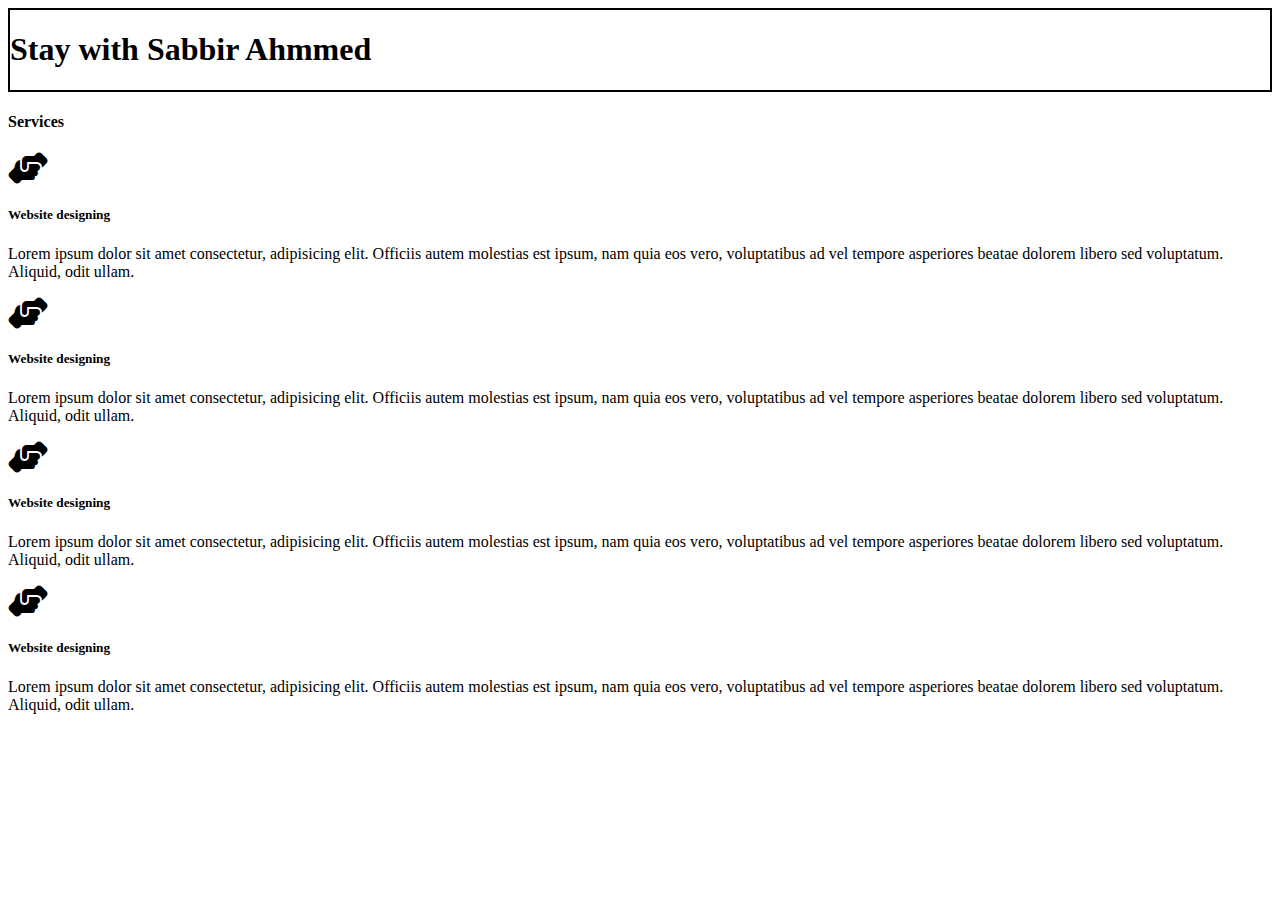
==== index.html @ c7342fb7 "first commit" ====
<html lang="en">
<head>
    <meta charset="UTF-8">
    <meta name="viewport" content="width=device-width, initial-scale=1.0">
    <title>Document</title>
    <link href="https://cdn.jsdelivr.net/npm/bootstrap@5.0.2/dist/css/bootstrap.min.css" rel="stylesheet" integrity="sha384-EVSTQN3/azprG1Anm3QDgpJLIm9Nao0Yz1ztcQTwFspd3yD65VohhpuuCOmLASjC" crossorigin="anonymous">
    <link rel="stylesheet" href="https://cdnjs.cloudflare.com/ajax/libs/font-awesome/6.4.2/css/all.min.css">
    <style>
        .container{
            border: 2px solid black;
        }
    </style>
</head>
<body>
    <header>
        <div class="container bg-success text-center py-2 py-lg-2 text-white rounded">
            <h1>Stay with Sabbir Ahmmed</h1>
        </div>
    </header>
    <main>
        <div class="main-part m-3 m-lg-5 bg-secondary text-white">
            <div class="services text-center p-3 p-md-4 text-uppercase font-weight-bold border-bottom">
                <h4>Services</h4>
            </div>
            <div class="row text-center text-md-center m-2 m-md-4">
                <div class="col-lg-3">
                    <i class="bg-success fa-2x p-2 p-lg-2 rounded-circle text-white fa-solid fa-handshake-angle"></i>
                    <h5 class="text-uppercase font-weight-bold m-2 m-md-3">Website designing</h5>
                    <p class="small">Lorem ipsum dolor sit amet consectetur, adipisicing elit. Officiis autem molestias est ipsum, nam quia eos vero, voluptatibus ad vel tempore asperiores beatae dolorem libero sed voluptatum. Aliquid, odit ullam.</p>
                </div>
                <div class="col-lg-3">
                    <i class="bg-success fa-2x p-2 p-lg-2 rounded-circle text-white fa-solid fa-handshake-angle"></i>
                    <h5 class="text-uppercase font-weight-bold m-2 m-md-3">Website designing</h5>
                    <p class="small">Lorem ipsum dolor sit amet consectetur, adipisicing elit. Officiis autem molestias est ipsum, nam quia eos vero, voluptatibus ad vel tempore asperiores beatae dolorem libero sed voluptatum. Aliquid, odit ullam.</p>
                </div>
                <div class="col-lg-3">
                    <i class="bg-success fa-2x p-2 p-lg-2 rounded-circle text-white fa-solid fa-handshake-angle"></i>
                    <h5 class="text-uppercase font-weight-bold m-2 m-md-3">Website designing</h5>
                    <p class="small">Lorem ipsum dolor sit amet consectetur, adipisicing elit. Officiis autem molestias est ipsum, nam quia eos vero, voluptatibus ad vel tempore asperiores beatae dolorem libero sed voluptatum. Aliquid, odit ullam.</p>
                </div>
                <div class="col-lg-3">
                    <i class="bg-success fa-2x p-2 p-lg-2 rounded-circle text-white fa-solid fa-handshake-angle"></i>
                    <h5 class="text-uppercase font-weight-bold m-2 m-md-3">Website designing</h5>
                    <p class="small">Lorem ipsum dolor sit amet consectetur, adipisicing elit. Officiis autem molestias est ipsum, nam quia eos vero, voluptatibus ad vel tempore asperiores beatae dolorem libero sed voluptatum. Aliquid, odit ullam.</p>
                </div>
            </div>
        </div>
    </main>

    <script src="https://cdn.jsdelivr.net/npm/bootstrap@5.0.2/dist/js/bootstrap.bundle.min.js" integrity="sha384-MrcW6ZMFYlzcLA8Nl+NtUVF0sA7MsXsP1UyJoMp4YLEuNSfAP+JcXn/tWtIaxVXM" crossorigin="anonymous"></script>
    <script src="https://cdn.jsdelivr.net/npm/@popperjs/core@2.9.2/dist/umd/popper.min.js" integrity="sha384-IQsoLXl5PILFhosVNubq5LC7Qb9DXgDA9i+tQ8Zj3iwWAwPtgFTxbJ8NT4GN1R8p" crossorigin="anonymous"></script>
<script src="https://cdn.jsdelivr.net/npm/bootstrap@5.0.2/dist/js/bootstrap.min.js" integrity="sha384-cVKIPhGWiC2Al4u+LWgxfKTRIcfu0JTxR+EQDz/bgldoEyl4H0zUF0QKbrJ0EcQF" crossorigin="anonymous"></script>
</body>
</html>
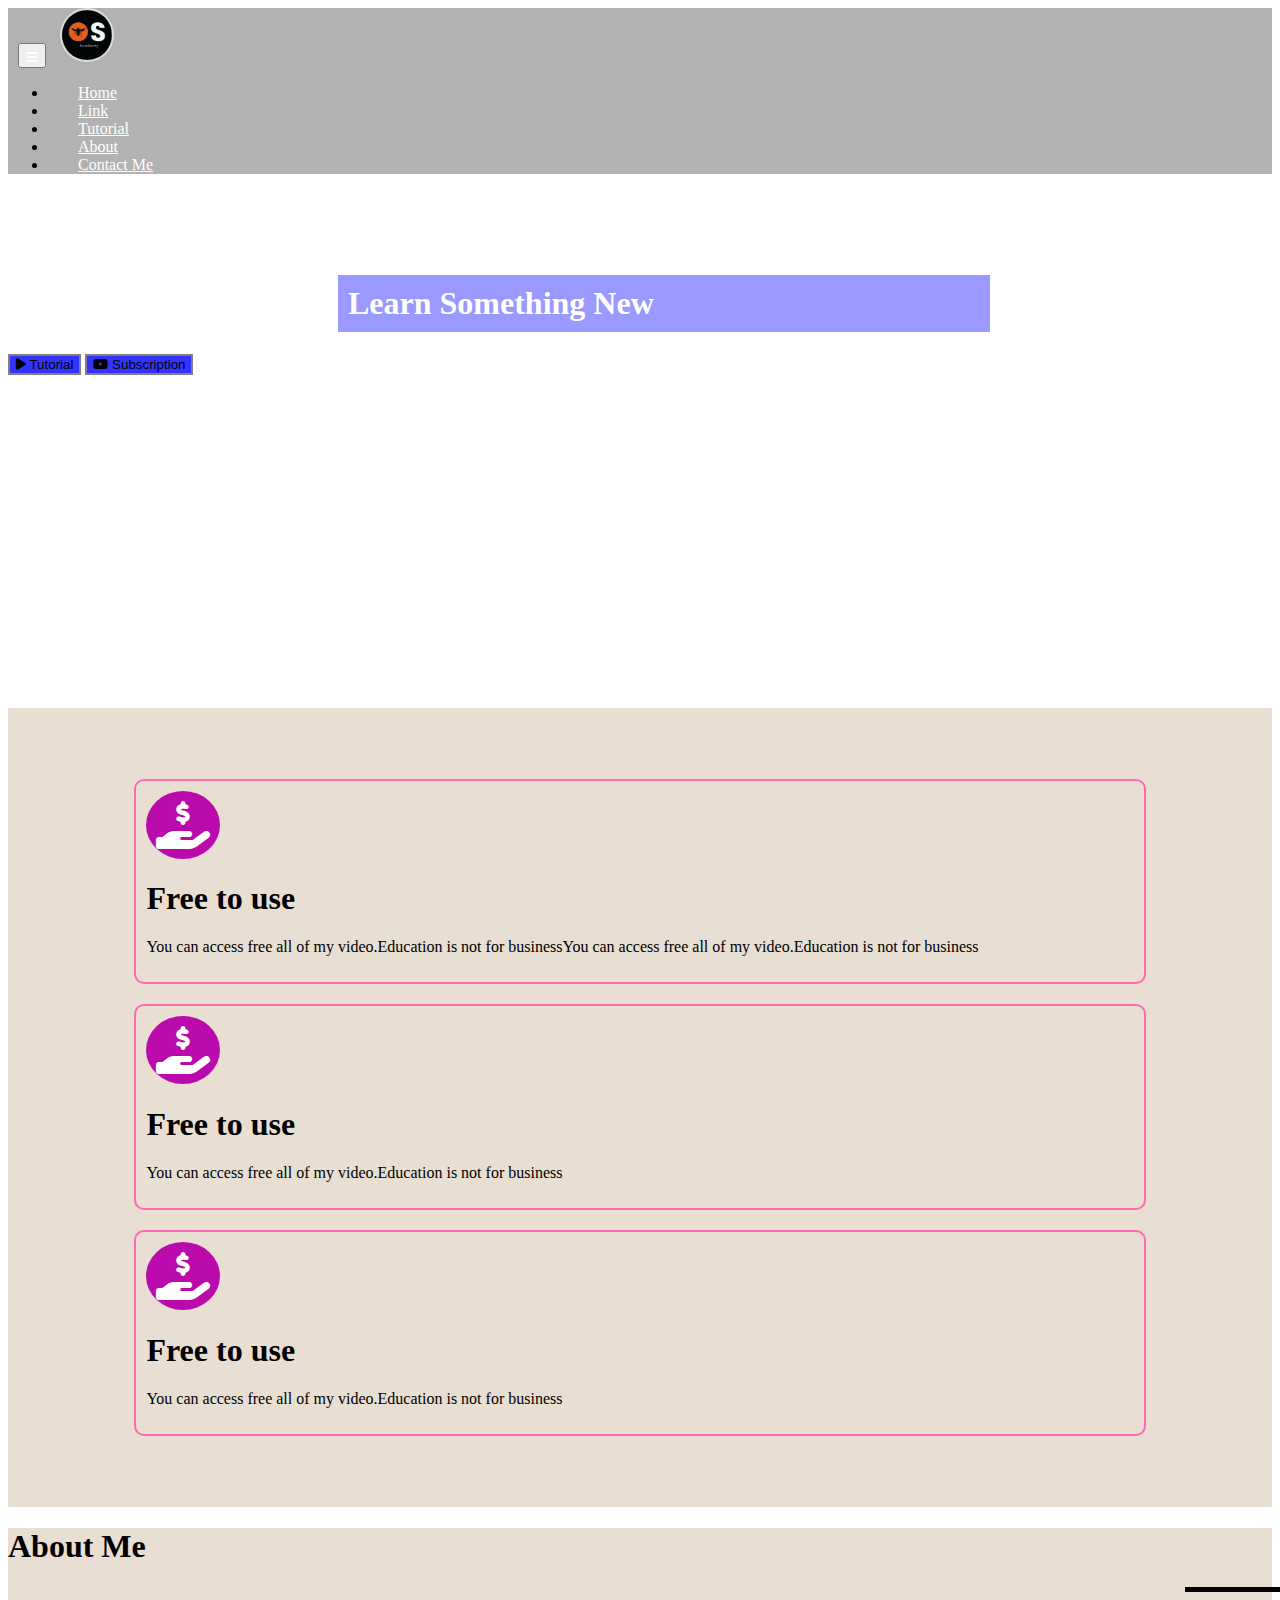
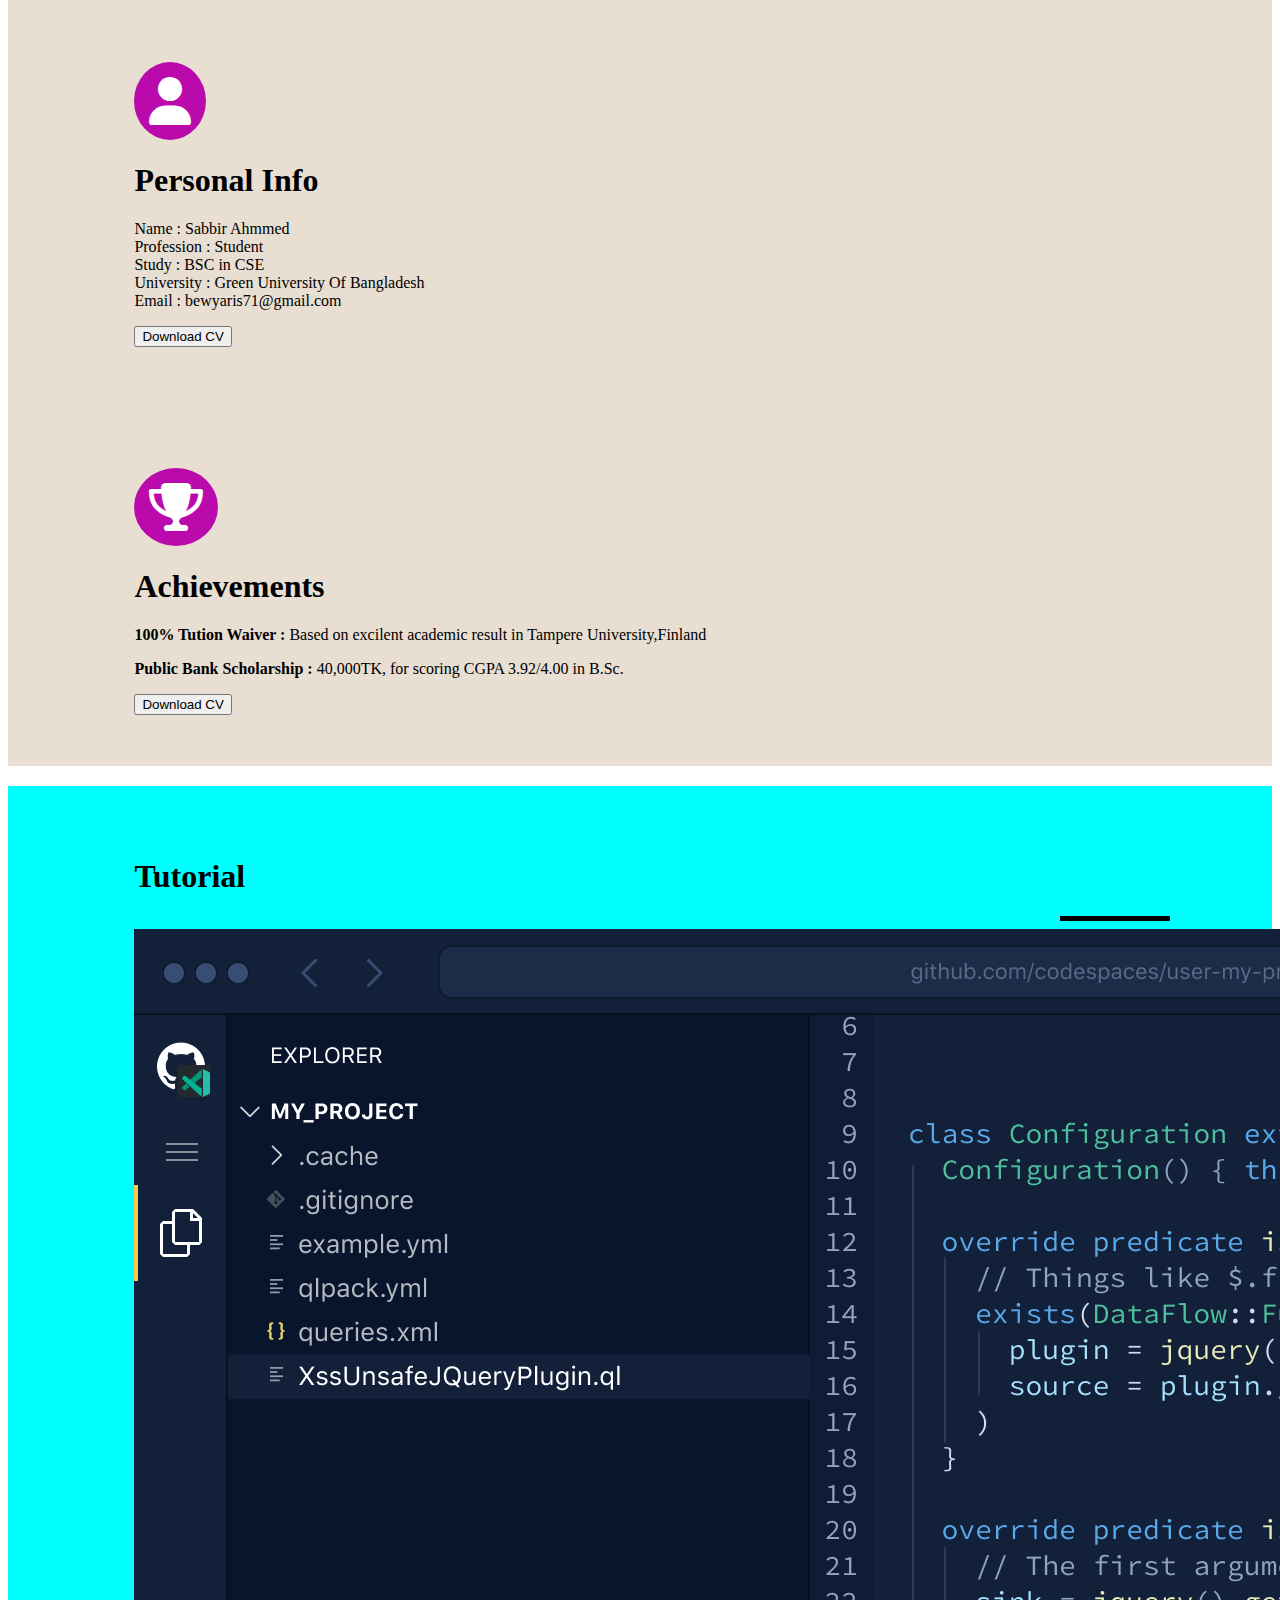
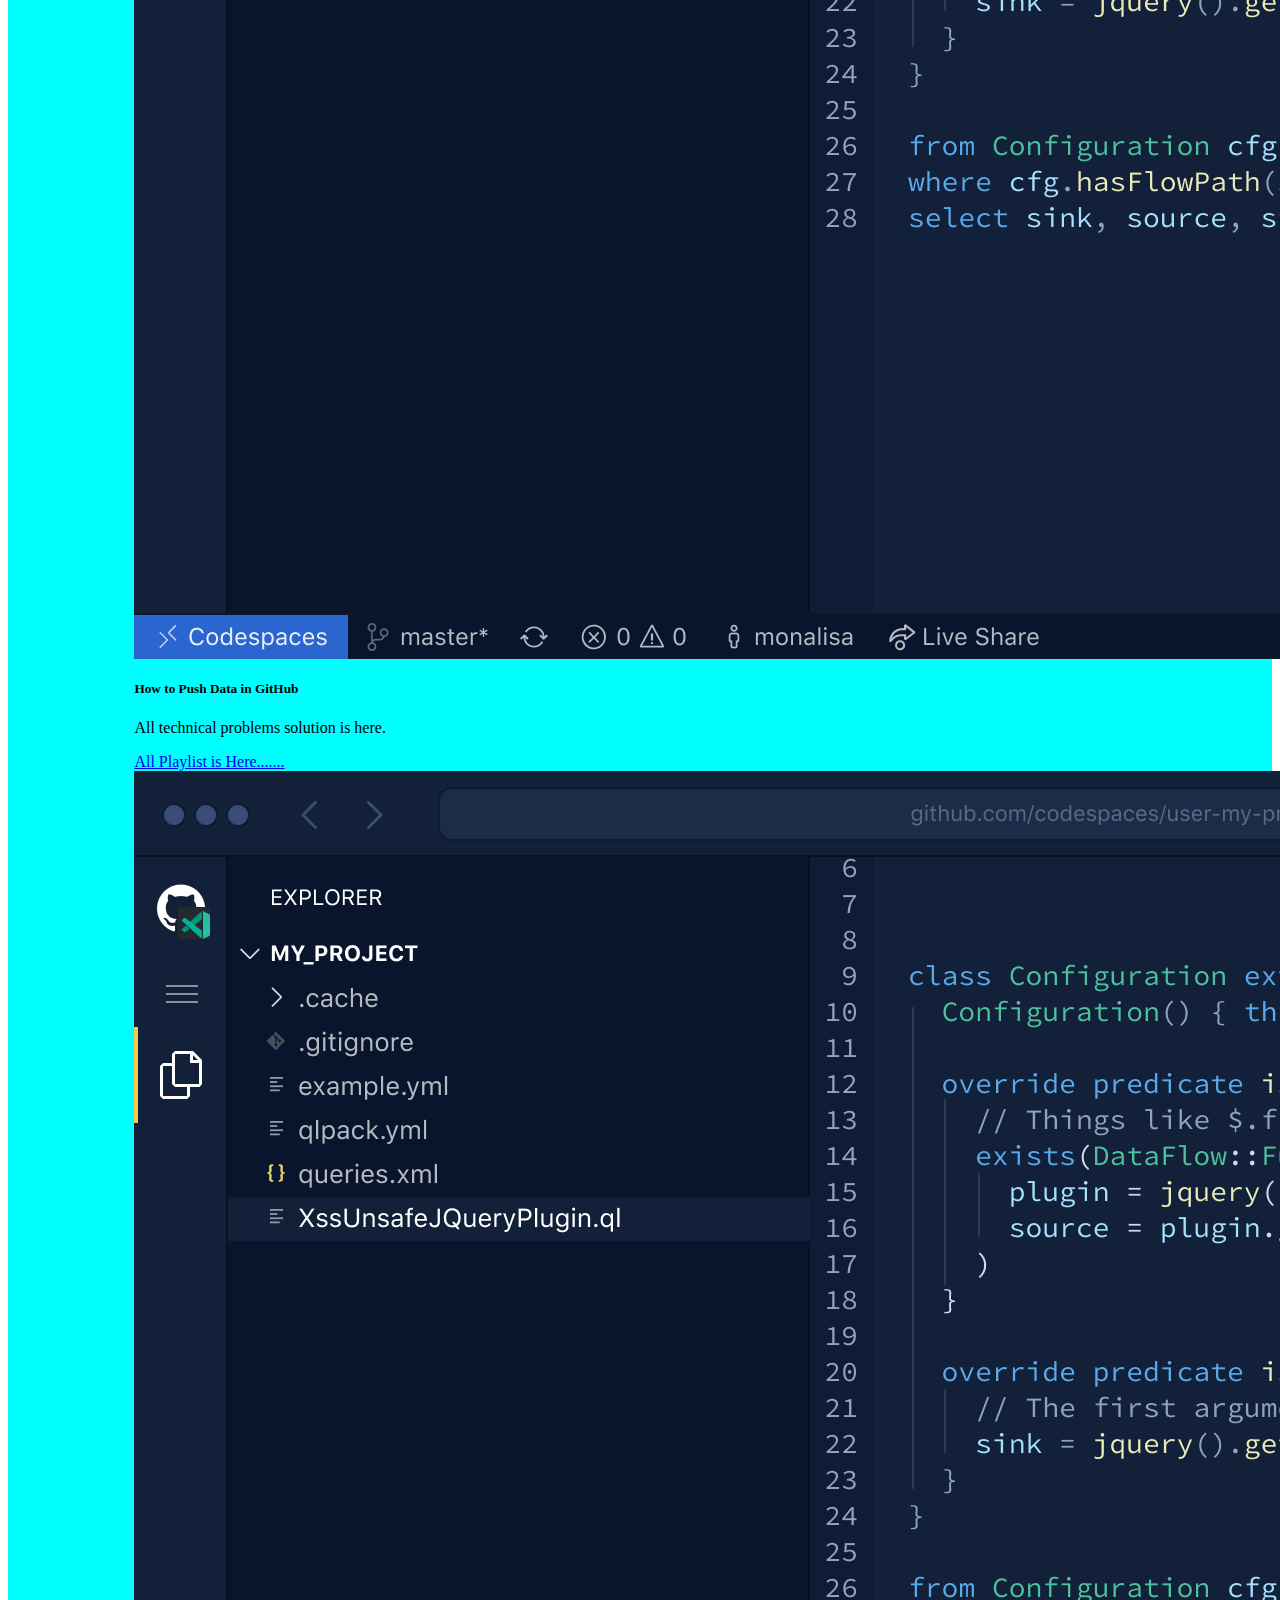
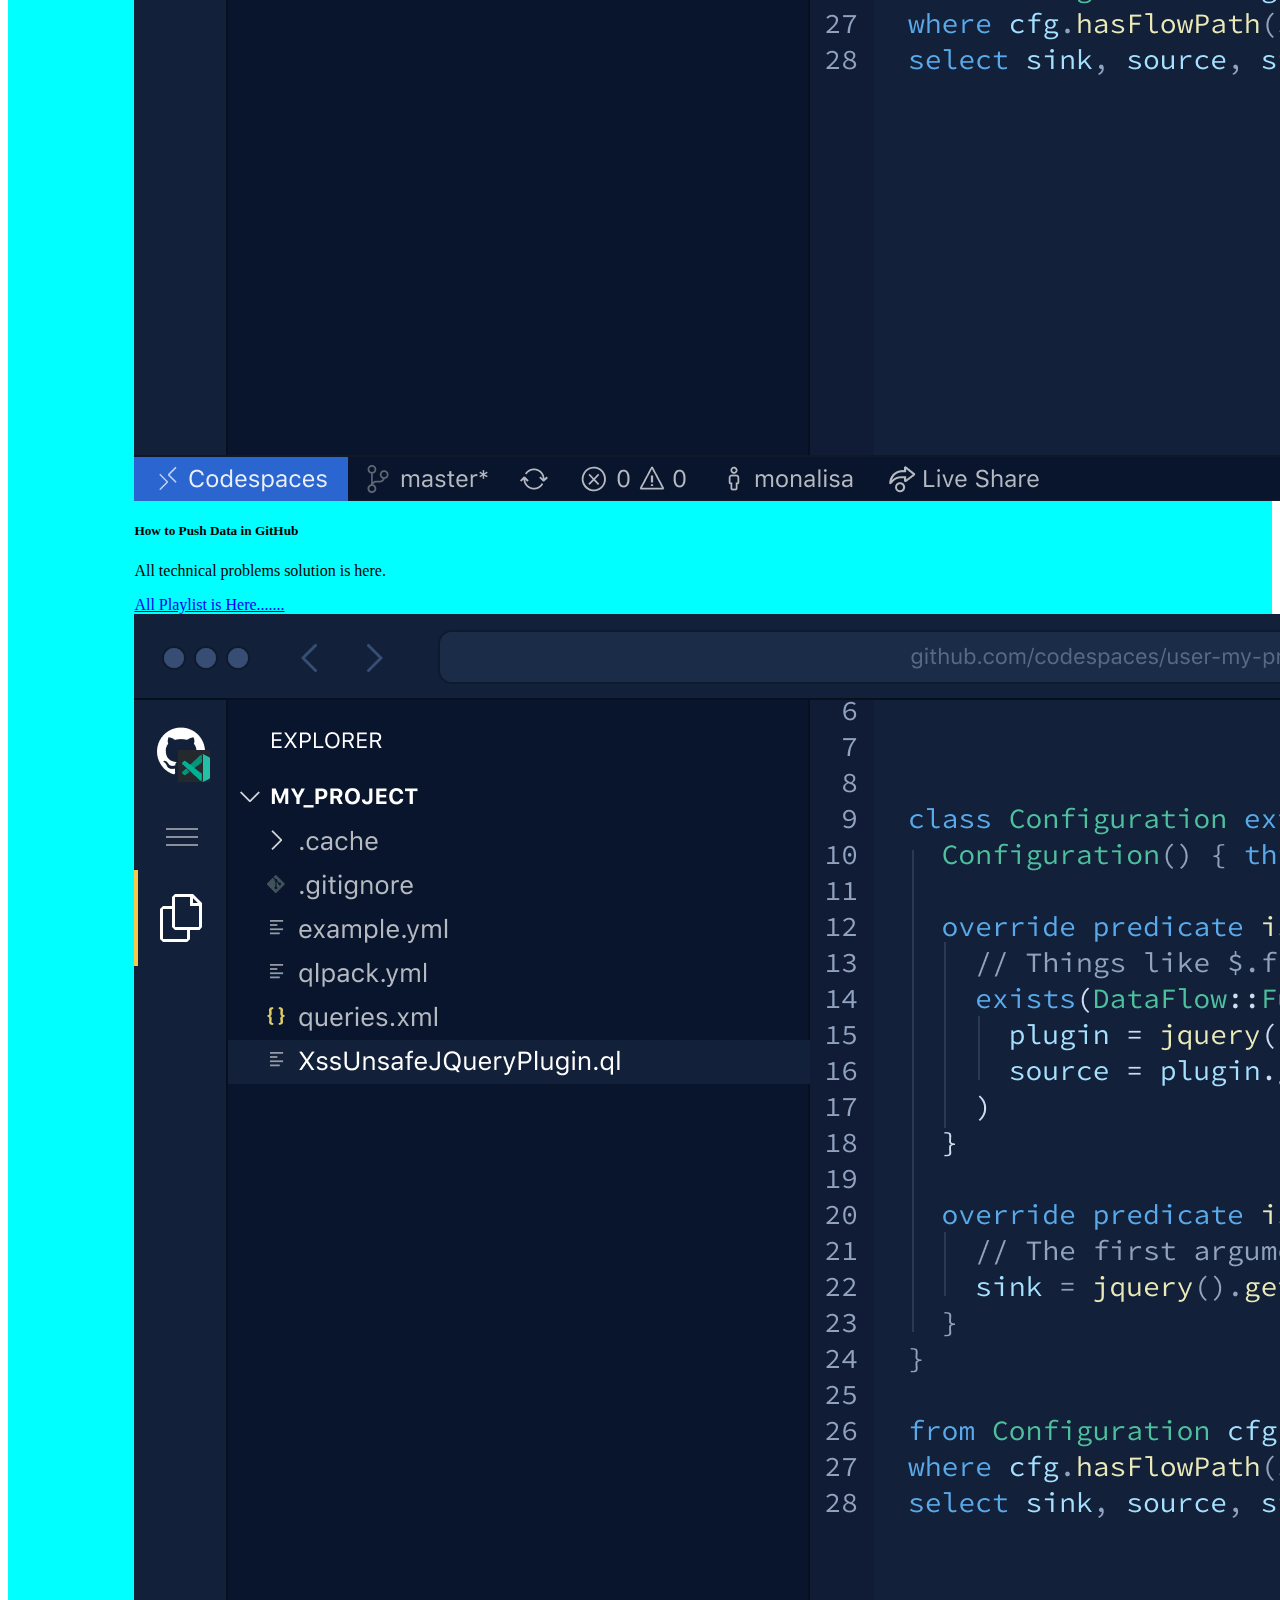
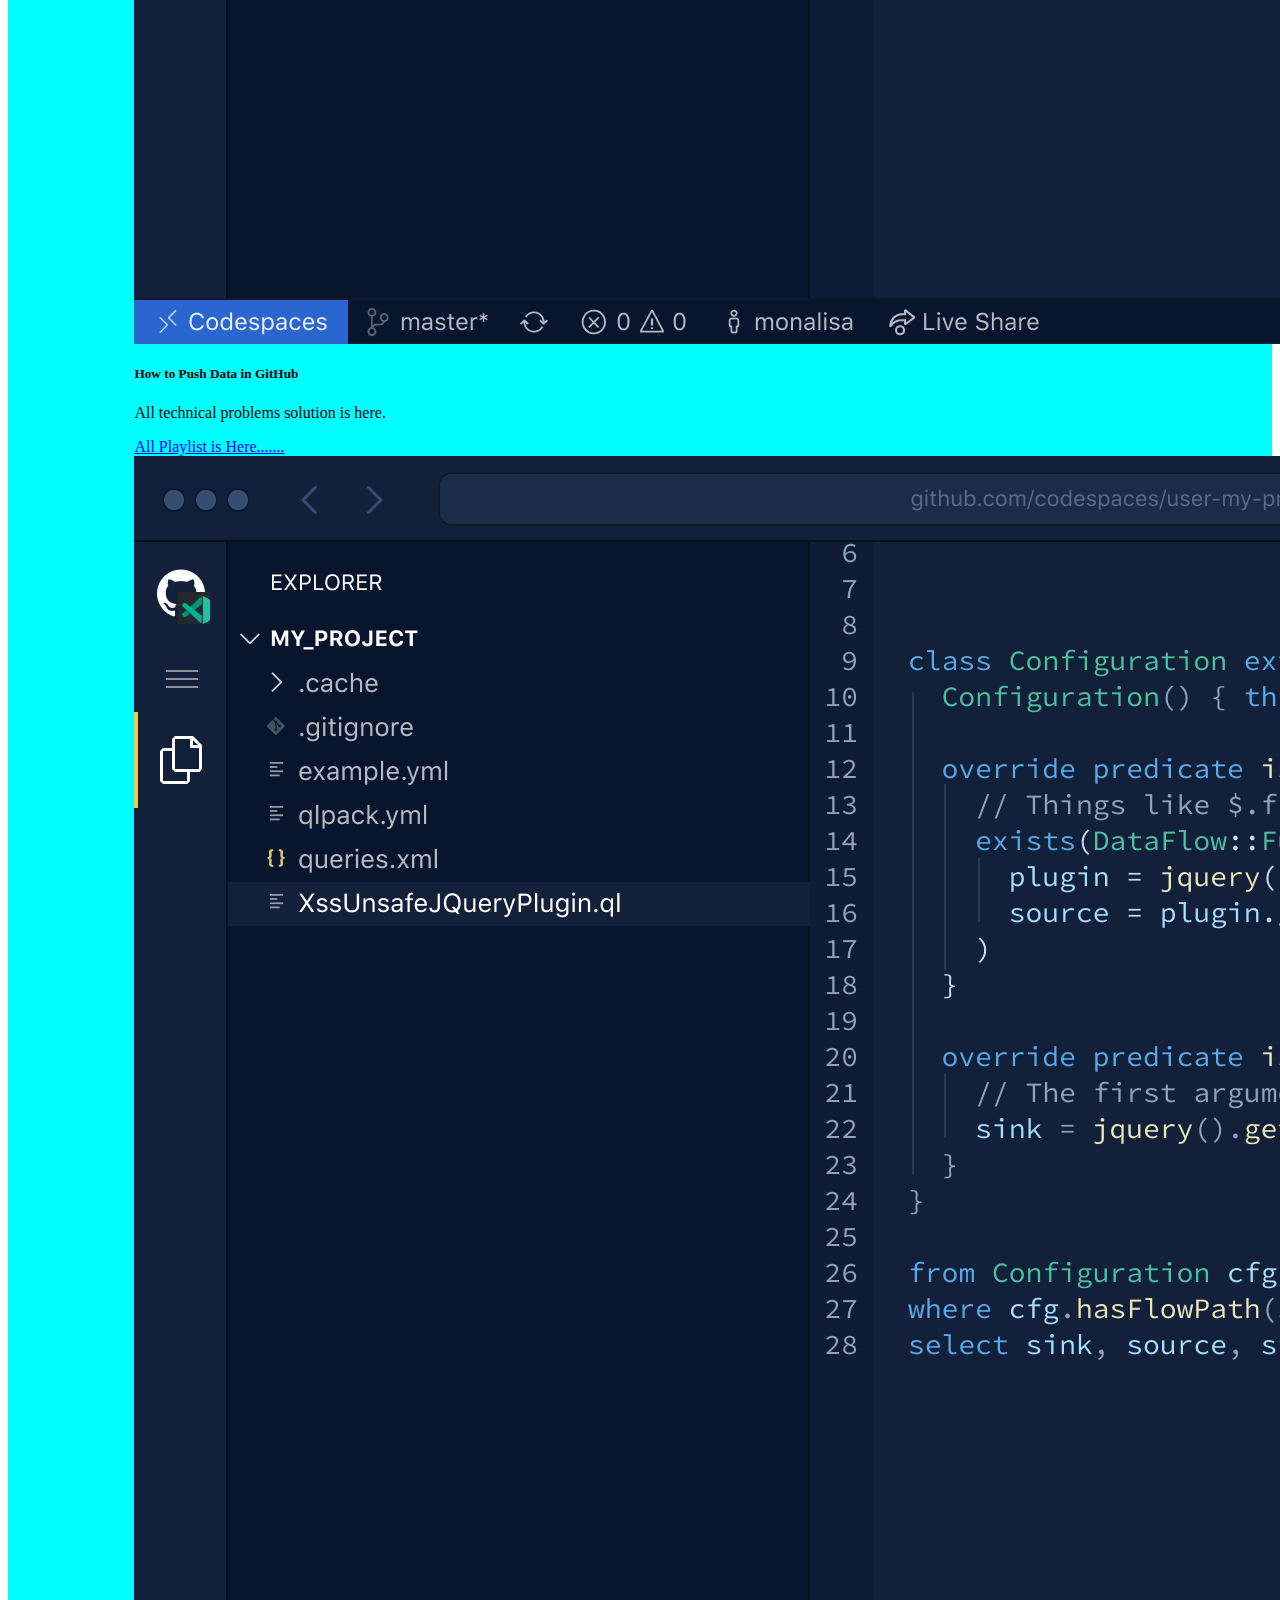
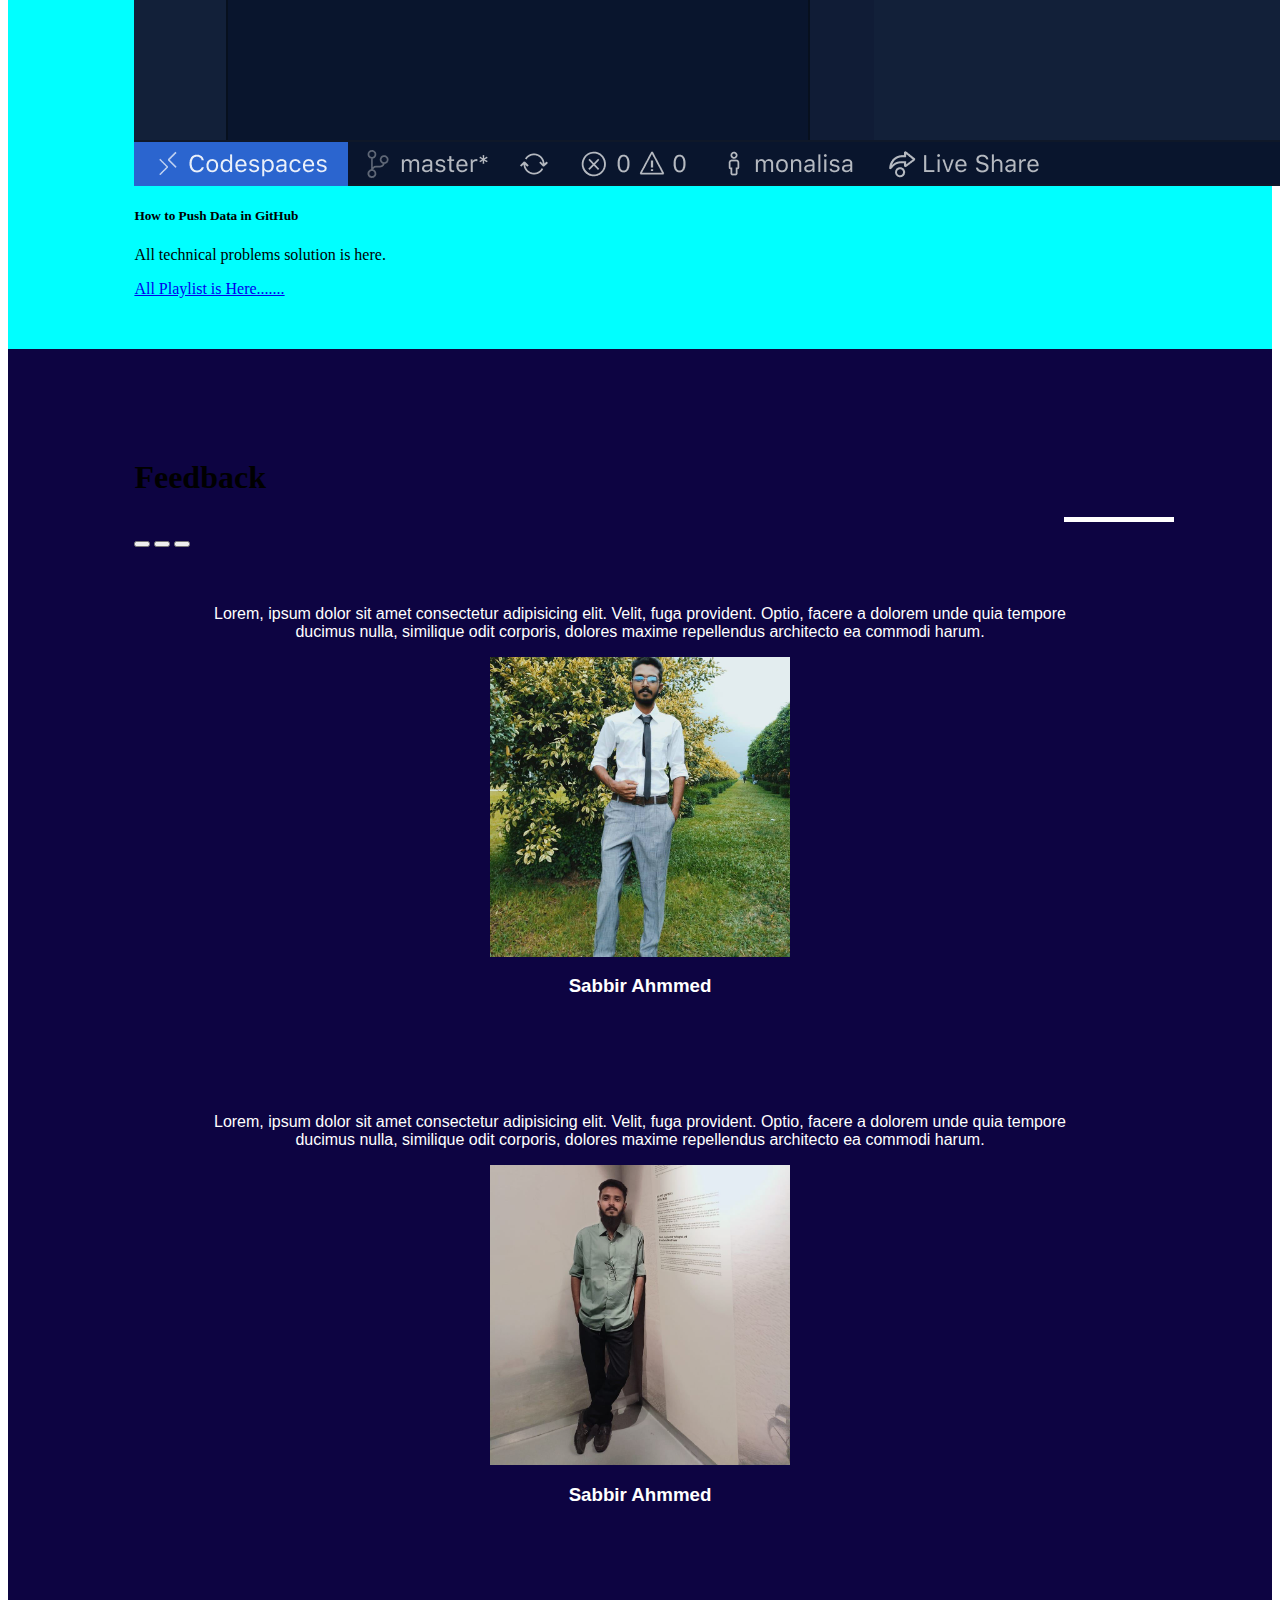
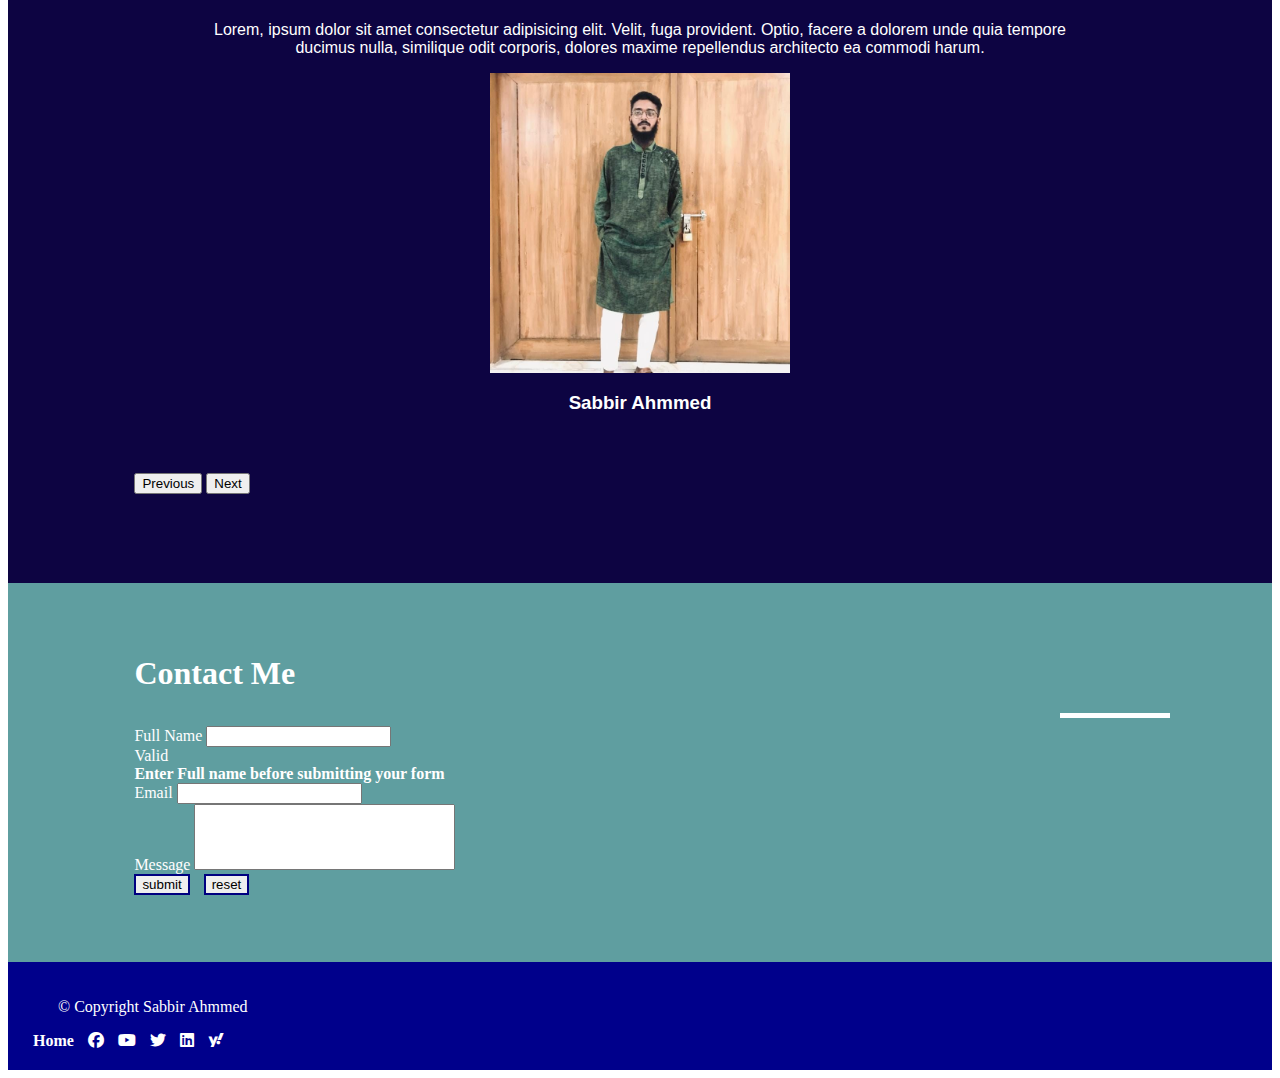
==== commit 938ea9ff: "first commit" ====
--- a/index.html
+++ b/index.html
@@ -3,49 +3,283 @@
     <meta charset="UTF-8">
     <meta name="viewport" content="width=device-width, initial-scale=1.0">
     <title>Document</title>
+    <link rel="stylesheet" href="https://cdnjs.cloudflare.com/ajax/libs/font-awesome/6.4.2/css/all.min.css">
     <link href="https://cdn.jsdelivr.net/npm/bootstrap@5.0.2/dist/css/bootstrap.min.css" rel="stylesheet" integrity="sha384-EVSTQN3/azprG1Anm3QDgpJLIm9Nao0Yz1ztcQTwFspd3yD65VohhpuuCOmLASjC" crossorigin="anonymous">
-    <link rel="stylesheet" href="https://cdnjs.cloudflare.com/ajax/libs/font-awesome/6.4.2/css/all.min.css">
-    <style>
-        .container{
-            border: 2px solid black;
-        }
-    </style>
+    <link rel="stylesheet" href="style.css">
 </head>
 <body>
+  
+  <div class="container-fluid">
     <header>
-        <div class="container bg-success text-center py-2 py-lg-2 text-white rounded">
-            <h1>Stay with Sabbir Ahmmed</h1>
-        </div>
+      <nav class="navbar navbar-expand-md">
+
+          <button class="navbar-toggler" type="button" data-bs-toggle="collapse" data-bs-target="#navbarNavDropdown" aria-controls="navbarNavDropdown" aria-expanded="false" aria-label="Toggle navigation">
+            <span class="navbar-toggler-icon">
+              <i class="fa-solid fa-bars nav-icon"></i>
+            </span>
+          </button>
+
+          <a class="navbar-brand" href="#">
+            <img src="./cbv.JPG" alt="logo" style="width: 50px;">
+          </a>
+
+          <div class="collapse navbar-collapse" id="navbarNavDropdown">
+            <ul class="navbar-nav">
+              <li class="nav-item">
+                <a class="nav-link active text-center text-md-end " href="#" >Home</a>
+              </li>
+              <li class="nav-item">
+                <a class="nav-link text-center text-md-end" href="#">Link</a>
+              </li>
+              <li class="nav-item">
+                <a class="nav-link text-center text-md-end" href="#">Tutorial</a>
+              </li>
+              <li class="nav-item">
+                <a class="nav-link text-center text-md-end" href="#">About</a>
+              </li>
+                            <li class="nav-item">
+                <a class="nav-link text-center text-md-end" href="#">Contact Me</a>
+              </li>
+            </ul>
+          </div>
+        </nav>
+        <section class="banner-section">
+          <div class="banner-container">
+            <div class="banner-contents text-center">
+              <h1 class="mb-5 border-2 rounded  ">Learn Something New</h1>
+              <button type="button" class="btn btn-primary p-2 m-3">
+                <i class="fa-solid fa-play "></i>
+                Tutorial
+              </button>
+              <button type="button" class="btn btn-primary p-2 m-3">
+                <i class="fa-brands fa-youtube"></i>
+                Subscription
+              </button>
+            </div>
+          </div>
+        </section>
     </header>
     <main>
-        <div class="main-part m-3 m-lg-5 bg-secondary text-white">
-            <div class="services text-center p-3 p-md-4 text-uppercase font-weight-bold border-bottom">
-                <h4>Services</h4>
-            </div>
-            <div class="row text-center text-md-center m-2 m-md-4">
-                <div class="col-lg-3">
-                    <i class="bg-success fa-2x p-2 p-lg-2 rounded-circle text-white fa-solid fa-handshake-angle"></i>
-                    <h5 class="text-uppercase font-weight-bold m-2 m-md-3">Website designing</h5>
-                    <p class="small">Lorem ipsum dolor sit amet consectetur, adipisicing elit. Officiis autem molestias est ipsum, nam quia eos vero, voluptatibus ad vel tempore asperiores beatae dolorem libero sed voluptatum. Aliquid, odit ullam.</p>
+      <section class="features text-center">
+        <div class="row">
+          <div class="col-lg-4 d-block d-lg-flex ">
+            <div class="box1 active">
+              <i class="fa-solid fa-hand-holding-dollar fa-3x"></i>
+              <h1>Free to use</h1>
+              <p>You can access free all of my video.Education is not for businessYou can access free all of my video.Education is not for business</p>
+            </div>
+          </div>
+          <div class="col-lg-4 d-block d-lg-flex">
+            <div class="box1">
+              <i class="fa-solid fa-hand-holding-dollar fa-3x"></i>
+              <h1>Free to use</h1>
+              <p>You can access free all of my video.Education is not for business</p>
+            </div>
+          </div>
+          <div class="col-lg-4 d-block d-lg-flex">
+            <div class="box1">
+              <i class="fa-solid fa-hand-holding-dollar fa-3x"></i>
+              <h1>Free to use</h1>
+              <p>You can access free all of my video.Education is not for business</p>
+            </div>
+          </div>
+        </div>
+      </section>
+      <section id="About-Me">
+        <div class="section-descrip">
+          <h1 class="text-center">About Me</h1>
+          <hr class="hr-style">
+          <div class="row">
+            <div class="col-10 col-lg-6">
+              <div class="personal text-center text-lg-center w-100">
+                <i class="icon fa-solid fa-user fa-3x"></i>
+                <h1>Personal Info</h1>
+                <p>Name : Sabbir Ahmmed <br>
+                  Profession : Student<br>
+                  Study : BSC in CSE<br>
+                  University : Green University Of Bangladesh<br>
+                  Email : bewyaris71@gmail.com
+                </p>
+                <button class="btn bg-primary text-white">Download CV</button>
+              </div>
+            </div>
+            <div class="col-10 col-lg-6">
+              <div class="personal text-center text-lg-center w-100">
+                <i  class="icon fa-solid fa-trophy fa-3x"></i>
+                <h1>Achievements</h1>
+                <p><span>100% Tution Waiver :</span> Based on excilent academic result in Tampere University,Finland</p>
+                <p><span>Public Bank Scholarship : </span>40,000TK, for scoring CGPA 3.92/4.00 in B.Sc.</p>
+                <button class="btn bg-primary text-white">
+                  Download CV
+                </button>
+              </div>
+            </div>
+          </div>
+        </div>
+      </section>
+      <section class="Tutorial-part">
+        <div class="title">
+          <h1 class="text-center">Tutorial</h1>
+          <hr class="hr-style2">
+        </div>
+        <div class="row">
+          <div class="feature col-lg-3">
+            <div class="card">
+              <div class="card-header">
+                <img class="card-img-top" src="./vscode.png" alt="image">
+              </div>
+              <div class="card-body">
+                <h5 class="card-title">How to Push Data in GitHub</h5>
+                <p class="card-text">All technical problems solution is here.</p>
+              </div>
+              <div class="card-footer">
+                <a class="card-link stretched-link" href="https://www.youtube.com/@SOURCEACADEMY1999/about">All Playlist is Here.......</a>
+              </div>
+            </div>
+          </div>
+          <div class="feature col-lg-3">
+            <div class="card">
+              <div class="card-header">
+                <img class="card-img-top" src="./vscode.png" alt="image">
+              </div>
+              <div class="card-body">
+                <h5 class="card-title">How to Push Data in GitHub</h5>
+                <p class="card-text">All technical problems solution is here.</p>
+              </div>
+              <div class="card-footer">
+                <a class="card-link stretched-link" href="https://www.youtube.com/@SOURCEACADEMY1999/about">All Playlist is Here.......</a>
+              </div>
+            </div>
+          </div>
+          <div class="feature col-lg-3">
+            <div class="card">
+              <div class="card-header">
+                <img class="card-img-top" src="./vscode.png" alt="image">
+              </div>
+              <div class="card-body">
+                <h5 class="card-title">How to Push Data in GitHub</h5>
+                <p class="card-text">All technical problems solution is here.</p>
+              </div>
+              <div class="card-footer">
+                <a class="card-link stretched-link" href="https://www.youtube.com/@SOURCEACADEMY1999/about">All Playlist is Here.......</a>
+              </div>
+            </div>
+          </div>
+          <div class="feature col-lg-3">
+            <div class="card">
+              <div class="card-header">
+                <img class="card-img-top" src="./vscode.png" alt="image">
+              </div>
+              <div class="card-body">
+                <h5 class="card-title">How to Push Data in GitHub</h5>
+                <p class="card-text">All technical problems solution is here.</p>
+              </div>
+              <div class="card-footer">
+                <a class="card-link stretched-link" href="https://www.youtube.com/@SOURCEACADEMY1999/about">All Playlist is Here.......</a>
+              </div>
+            </div>
+          </div>
+        </div>
+      </section>
+      <section class="Feedback">
+        <div class="feedback-title">
+          <h1 class="text-center text-white">Feedback</h1>
+          <hr class="hr-style3 text-white">
+        </div>
+        <div class="row">
+          <div class="col-lg-12">
+            <div id="carouselExampleCaptions" class="carousel slide" data-bs-ride="carousel">
+              <div class="carousel-indicators">
+                <button type="button" data-bs-target="#carouselExampleCaptions" data-bs-slide-to="0" class="active" aria-current="true" aria-label="Slide 1"></button>
+                <button type="button" data-bs-target="#carouselExampleCaptions" data-bs-slide-to="1" aria-label="Slide 2"></button>
+                <button type="button" data-bs-target="#carouselExampleCaptions" data-bs-slide-to="2" aria-label="Slide 3"></button>
+              </div>
+              <div class="carousel-inner">
+               <div class="carousel-item mb-3 active">
+                  <p>Lorem, ipsum dolor sit amet consectetur adipisicing elit. Velit, fuga provident. Optio, facere a dolorem unde quia tempore ducimus nulla, similique odit corporis, dolores maxime repellendus architecto ea commodi harum.</p>
+                  <img src="image/sabb.jpg" class="Feedback-image  rounded-circle" alt="...">
+                  <h3>Sabbir Ahmmed</h3>
                 </div>
-                <div class="col-lg-3">
-                    <i class="bg-success fa-2x p-2 p-lg-2 rounded-circle text-white fa-solid fa-handshake-angle"></i>
-                    <h5 class="text-uppercase font-weight-bold m-2 m-md-3">Website designing</h5>
-                    <p class="small">Lorem ipsum dolor sit amet consectetur, adipisicing elit. Officiis autem molestias est ipsum, nam quia eos vero, voluptatibus ad vel tempore asperiores beatae dolorem libero sed voluptatum. Aliquid, odit ullam.</p>
+                <div class="carousel-item mb-3">
+                  <p>Lorem, ipsum dolor sit amet consectetur adipisicing elit. Velit, fuga provident. Optio, facere a dolorem unde quia tempore ducimus nulla, similique odit corporis, dolores maxime repellendus architecto ea commodi harum.</p>
+                  <img src="./image/343411228_191707193682724_5496297925137741822_n.jpg" class="Feedback-image  rounded-circle" alt="...">
+                  <h3>Sabbir Ahmmed</h3>
                 </div>
-                <div class="col-lg-3">
-                    <i class="bg-success fa-2x p-2 p-lg-2 rounded-circle text-white fa-solid fa-handshake-angle"></i>
-                    <h5 class="text-uppercase font-weight-bold m-2 m-md-3">Website designing</h5>
-                    <p class="small">Lorem ipsum dolor sit amet consectetur, adipisicing elit. Officiis autem molestias est ipsum, nam quia eos vero, voluptatibus ad vel tempore asperiores beatae dolorem libero sed voluptatum. Aliquid, odit ullam.</p>
+                <div class="carousel-item mb-3">
+                  <p>Lorem, ipsum dolor sit amet consectetur adipisicing elit. Velit, fuga provident. Optio, facere a dolorem unde quia tempore ducimus nulla, similique odit corporis, dolores maxime repellendus architecto ea commodi harum.</p>
+                  <img src="./image/sa.jpg" class="Feedback-image  rounded-circle" alt="...">
+                  <h3>Sabbir Ahmmed</h3>
                 </div>
-                <div class="col-lg-3">
-                    <i class="bg-success fa-2x p-2 p-lg-2 rounded-circle text-white fa-solid fa-handshake-angle"></i>
-                    <h5 class="text-uppercase font-weight-bold m-2 m-md-3">Website designing</h5>
-                    <p class="small">Lorem ipsum dolor sit amet consectetur, adipisicing elit. Officiis autem molestias est ipsum, nam quia eos vero, voluptatibus ad vel tempore asperiores beatae dolorem libero sed voluptatum. Aliquid, odit ullam.</p>
-                </div>
-            </div>
-        </div>
+              </div>
+              <button class="carousel-control-prev" type="button" data-bs-target="#carouselExampleCaptions" data-bs-slide="prev">
+                <span class="carousel-control-prev-icon" aria-hidden="true"></span>
+                <span class="visually-hidden">Previous</span>
+              </button>
+              <button class="carousel-control-next" type="button" data-bs-target="#carouselExampleCaptions" data-bs-slide="next">
+                <span class="carousel-control-next-icon" aria-hidden="true"></span>
+                <span class="visually-hidden">Next</span>
+              </button>
+            </div>
+          </div>
+        </div>
+      </section>
+      <section class="contact">
+        <div class="contact-title">
+          <h1 class="text-center">Contact Me</h1>
+          <hr class="hr-style4">
+        </div>
+
+        <div class="row">
+          <div class="col-lg-12">
+            <form action="mailto: bewyaris71@gmail.com" method="post" enctype="text/plain" class="was-validated" >
+
+              <div class="form-group">
+                <label for="fullname">Full Name</label>
+                <input type="text" name="name" class="form-control" required>
+                <div class="valid-feedback">Valid</div>
+                <div class="invalid-feedback">Enter Full name before submitting your form</div>
+              </div>
+  
+              <div class="form-group">
+                <label for="email">Email</label>
+                <input type="email" name="email" class="form-control" required>
+              </div>
+  
+              <div class="form-group">
+                <label for="massage">Message</label>
+                <textarea style="resize: none;" class="form-control" name="" id="" cols="30" rows="4"></textarea>
+              </div>
+  
+              <div class="form-group submit-and-reset-button text-center">
+                <input class="btn  bg-primary text-white mt-2" type="submit" value="submit"></input>
+                <input class="btn  bg-primary text-white mt-2" value="reset" type="reset"></input>
+              </div>
+
+            </form>
+          </div>
+        </div>
+      </section>
     </main>
+    <footer>
+
+      <div class="row">
+        <div class="col-lg-6 copy">
+          <p class="text-center text-lg-start">&copy; Copyright Sabbir Ahmmed</p>
+        </div>
+
+        <div class="col-lg-5 text-center text-lg-end social ">
+          <a href="#">Home</a>
+          <a href="https://www.facebook.com/profile.php?id=100021748580543"><i class="fa-brands fa-facebook"></i></a>
+          <a href="https://www.youtube.com/channel/UCV5SLlnXx2Ok8kFCUNyHrgQ"><i class="fa-brands fa-youtube"></i></a>
+          <a href="#"><i class="fa-brands fa-twitter"></i></a>
+          <a href="#"><i class="fa-brands fa-linkedin"></i></a>
+          <a href="#"><i class="fa-brands fa-yahoo"></i></a>
+        </div>
+
+      </div>
+
+    </footer>
+  </div>
 
     <script src="https://cdn.jsdelivr.net/npm/bootstrap@5.0.2/dist/js/bootstrap.bundle.min.js" integrity="sha384-MrcW6ZMFYlzcLA8Nl+NtUVF0sA7MsXsP1UyJoMp4YLEuNSfAP+JcXn/tWtIaxVXM" crossorigin="anonymous"></script>
     <script src="https://cdn.jsdelivr.net/npm/@popperjs/core@2.9.2/dist/umd/popper.min.js" integrity="sha384-IQsoLXl5PILFhosVNubq5LC7Qb9DXgDA9i+tQ8Zj3iwWAwPtgFTxbJ8NT4GN1R8p" crossorigin="anonymous"></script>
--- a/style.css
+++ b/style.css
@@ -0,0 +1,238 @@
+html{
+    scroll-behavior: smooth;
+}
+header{
+    height: 700px;
+    background-image: url(https://images.unsplash.com/photo-1524178232363-1fb2b075b655?ixlib=rb-4.0.3&ixid=M3wxMjA3fDB8MHxwaG90by1wYWdlfHx8fGVufDB8fHx8fA%3D%3D&auto=format&fit=crop&w=870&q=80);
+    background-size: cover;
+    background-repeat: no-repeat;
+    background-position: center;
+}
+.nav-link{
+    margin-left: 30px;
+    color: white;
+    font-weight: 500;
+}
+.nav-link:hover{
+    color: white;
+    border: 2px solid gainsboro;
+    border-radius: 6px;
+    font-size: 18px;
+    font-weight: 700;
+    background-color:rgba(0, 0, 0, 0.3);
+}
+nav{
+    background-color: rgba(0, 0, 0, 0.3);
+}
+.navbar-brand img{
+    margin-left: 10px;
+    margin-right: 90px;
+    border: 2px solid gainsboro;
+    border-radius: 50%;
+}
+.nav-icon{
+    padding-top: 5px;
+    color: white;
+}
+.navbar-toggler{
+    margin-left: 10px;
+}
+.banner-container{
+    position: relative;
+    top: 80px;
+    font-family: Cambria, Cochin, Georgia, Times, 'Times New Roman', serif;
+    font-weight: 700;
+}
+.banner-contents h1{
+    font-weight: 700;
+    color:white;
+    background-color: rgba(0, 0,255 , 0.4);
+    width: 50%;
+    position: relative;
+    left: 330px;
+    padding: 10px;
+}
+@media (max-width : 500px){
+    .banner-contents h1{
+        position: relative;
+        left: 110px;
+    }
+}
+.banner-contents button{
+    background-color: rgba(0, 0, 255, 0.8);
+    border: 2px solid gray;
+}
+.features{
+    padding: 4% 10%;
+    background-color: #e8ded2;
+}
+.box1{
+    padding: 10px;
+    border: 2px solid hotpink;
+    border-radius: 10px;
+    margin: 20px 0;
+}
+.box1 i{
+    border-radius: 50%;
+    background-color: #bb0aac;
+    color: white;
+    padding: 10px;
+}
+.box1:hover{
+    transform: scale(1.1);
+    box-shadow: 2px 6px 5px black;
+    transition: .2s;
+
+}
+#About-Me{
+    background-color: #e8ded2;
+}
+.hr-style{
+    position: relative;
+    left: 600px;
+    text-align: center;
+    border: 5px solid white;
+    border-color: black;
+    border-bottom: none;
+    width: 100px;
+}
+@media(max-width : 550px){
+    .hr-style{
+        position: relative;
+        left: 180px;
+    }
+}
+.personal{
+    padding: 4% 10%;
+    margin: 20px 0;
+}
+.personal:hover{
+    transform: scale(1.1);
+    box-shadow: 2px 6px 5px black;
+    transition: .2s;
+}
+.icon{
+    background-color: #bb0aac;
+    padding: 15px;
+    color: white;
+    border-radius: 50%;
+}
+
+@media(max-width : 500px){
+    .personal{
+        margin-left: 40px;
+    }
+}
+.personal span{
+    font-weight: 700;
+}
+.hr-style2{
+    position: relative;
+    left: 475px;
+    text-align: center;
+    border: 5px solid white;
+    border-color: black;
+    border-bottom: none;
+    width: 100px;
+}
+@media(max-width : 550px){
+    .hr-style2{
+        position: relative;
+        left: 180px;
+    }
+}
+.Tutorial-part{
+    background-color: aqua;
+    padding: 4% 10%;
+}
+.hr-style3{
+    position: relative;
+    left: 479px;
+    text-align: center;
+    border: 5px solid white;
+    border-color: white;
+    border-bottom: none;
+    width: 100px;
+}
+@media(max-width: 550px){
+    .feature{
+        margin-bottom: 20px;
+    }
+}
+@media(max-width : 550px){
+    .hr-style3{
+        position: relative;
+        left: 135px;
+    }
+}
+.Feedback{
+    background-color : #0d0442;
+    padding: 7% 10%;
+}
+.Feedback-image{
+    height: 300px;
+    width: 300px;
+}
+.carousel-item{
+    text-align: center;
+    color: white;
+    padding: 4% 7%;
+    font-family:'Lucida Sans', 'Lucida Sans Regular', 'Lucida Grande', 'Lucida Sans Unicode', Geneva, Verdana, sans-serif;
+}
+.contact{
+    background-color:cadetblue;
+    color: white;
+    padding: 4% 10%;
+}
+.hr-style4{
+    position: relative;
+    left: 475px;
+    text-align: center;
+    border: 5px solid white;
+    border-color: white;
+    border-bottom: none;
+    width: 100px;
+}
+@media(max-width : 550px){
+    .hr-style4{
+        position: relative;
+        left: 134px;
+    }
+}
+.submit-and-reset-button input {
+    border: 2px solid navy;
+    font-weight: 500;
+    margin-right: 10px;
+}
+.submit-and-reset-button input:hover{
+    font-size: large;
+    transform: scale(1.1);
+    box-shadow: 2px 6px 5px black;
+    transition: .2s;
+}
+.invalid-feedback{
+    font-weight: 700;
+}
+footer{
+    background-color: darkblue;
+    color: white;
+    padding-top: 20px;
+    padding-bottom: 20px;
+    
+}
+.social a{
+    position: relative;
+    left: 25px;
+    margin-right: 10px;
+    color: white;
+    text-decoration: none;
+    font-weight: 700;
+}
+.social a:hover{
+    font-size: 30px;
+    transition: .2s;
+}
+.copy {
+    padding-left: 50px;
+
+}